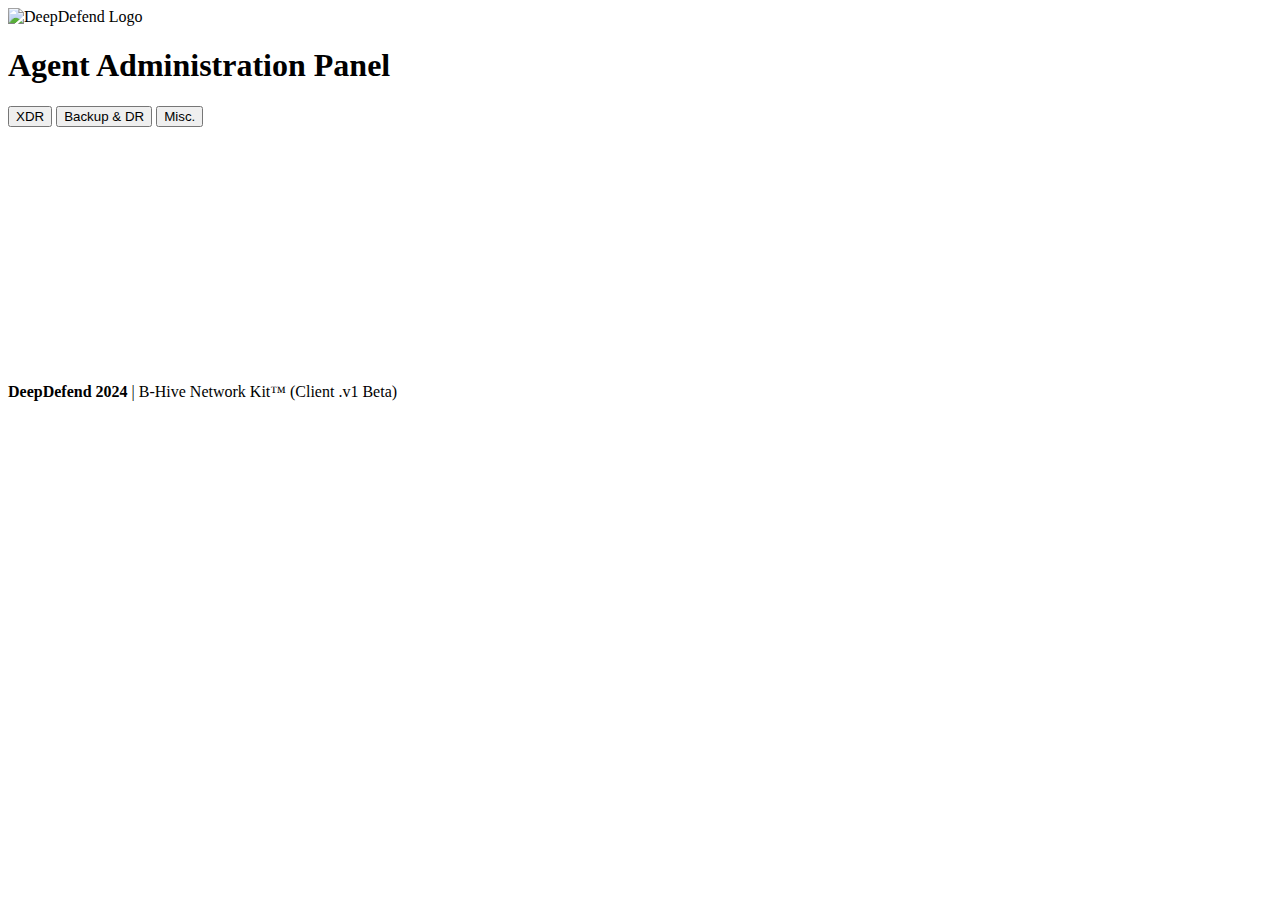
==== clnt/static/index.html @ b24ac035 "FEAT: Add ASGI integration for web-GUI and client API" ====
<!DOCTYPE html>
<html lang="en">
<head>
    <meta charset="UTF-8">
    <meta name="viewport" content="width=device-width, initial-scale=1.0">
    <title>DD Agent Panel</title>
    
    <!-- Link to external stylesheet located in /static/styles.css -->
    <link rel="stylesheet" href="/static/styles.css">
</head>

<body>
    <!--Hey! This is the original version of Simple CSS Waves-->

    <div class="header">

        <!--Content before waves-->
        <div class="inner-header flex">
            <!--Just the logo.. Don't mind this-->
            <img src="/static/deep_favicon.svg" alt="DeepDefend Logo" class="logo">
            <h1>Agent Administration Panel</h1>
        
            <!-- Button Container -->
            <div class="button-container">
                <button class="action-button">XDR</button>
                <button class="action-button">Backup & DR</button>
                <button class="action-button">Misc.</button>
            </div>
        </div>

        <!--Waves Container-->
        <div>
            <svg class="waves" xmlns="http://www.w3.org/2000/svg" xmlns:xlink="http://www.w3.org/1999/xlink"
            viewBox="0 24 150 28" preserveAspectRatio="none" shape-rendering="auto">
                <defs>
                    <path id="gentle-wave" d="M-160 44c30 0 58-18 88-18s 58 18 88 18 58-18 88-18 58 18 88 18 v44h-352z" />
                </defs>
                <g class="parallax">
                    <use xlink:href="#gentle-wave" x="48" y="0" fill="rgba(255,255,255,0.7)" />
                    <use xlink:href="#gentle-wave" x="48" y="3" fill="rgba(255,255,255,0.5)" />
                    <use xlink:href="#gentle-wave" x="48" y="5" fill="rgba(255,255,255,0.3)" />
                    <use xlink:href="#gentle-wave" x="48" y="7" fill="#fff" />
                </g>
            </svg>
        </div>
        <!--Waves end-->

    </div>
    <!--Header ends-->

    <!--Content starts-->
    <div class="content flex">
        <p><strong>DeepDefend 2024</strong> | B-Hive Network Kit<span>&trade;</span> (Client .v1 Beta)</p>
    </div>
    <!--Content ends-->
</body>
</html>
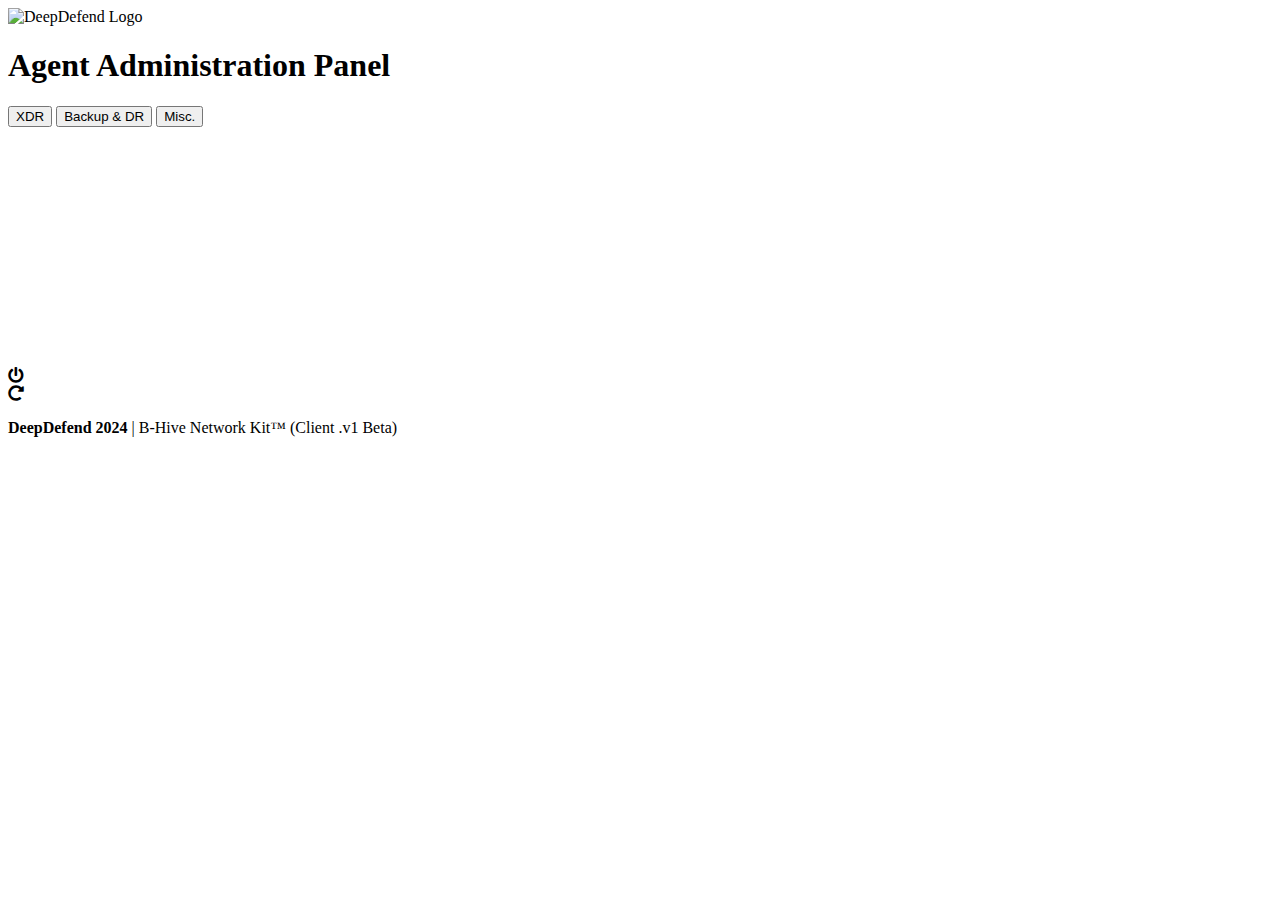
==== commit e8d8a312: "FEAT: Added client API; shutdown and restart" ====
--- a/clnt/static/index.html
+++ b/clnt/static/index.html
@@ -5,22 +5,16 @@
     <meta name="viewport" content="width=device-width, initial-scale=1.0">
     <title>DD Agent Panel</title>
     
-    <!-- Link to external stylesheet located in /static/styles.css -->
     <link rel="stylesheet" href="/static/styles.css">
+    <link rel="stylesheet" href="https://cdnjs.cloudflare.com/ajax/libs/font-awesome/5.15.4/css/all.min.css">
 </head>
 
 <body>
-    <!--Hey! This is the original version of Simple CSS Waves-->
-
     <div class="header">
-
-        <!--Content before waves-->
         <div class="inner-header flex">
-            <!--Just the logo.. Don't mind this-->
             <img src="/static/deep_favicon.svg" alt="DeepDefend Logo" class="logo">
             <h1>Agent Administration Panel</h1>
         
-            <!-- Button Container -->
             <div class="button-container">
                 <button class="action-button">XDR</button>
                 <button class="action-button">Backup & DR</button>
@@ -28,7 +22,6 @@
             </div>
         </div>
 
-        <!--Waves Container-->
         <div>
             <svg class="waves" xmlns="http://www.w3.org/2000/svg" xmlns:xlink="http://www.w3.org/1999/xlink"
             viewBox="0 24 150 28" preserveAspectRatio="none" shape-rendering="auto">
@@ -43,15 +36,60 @@
                 </g>
             </svg>
         </div>
-        <!--Waves end-->
 
+        <!-- Shutdown Icon -->
+        <div class="shutdown-container" onclick="shutdown()" style="cursor: pointer;">
+            <i class="fas fa-power-off shutdown-icon"></i>
+        </div>
+
+        <!-- Restart Icon -->
+        <div class="restart-container" onclick="restart()" style="cursor: pointer;">
+            <i class="fas fa-redo-alt restart-icon"></i>
+        </div>
     </div>
-    <!--Header ends-->
 
-    <!--Content starts-->
     <div class="content flex">
         <p><strong>DeepDefend 2024</strong> | B-Hive Network Kit<span>&trade;</span> (Client .v1 Beta)</p>
     </div>
-    <!--Content ends-->
+
+    <script>
+        function shutdown() {
+            fetch('/shutdown', {
+                method: 'POST'
+            })
+            .then(response => {
+                if (response.ok) {
+                    console.log('Shutdown signal sent successfully.');
+                    alert('Shutdown initiated.');
+                } else {
+                    console.error('Failed to send shutdown signal.');
+                    alert('Failed to initiate shutdown.');
+                }
+            })
+            .catch(error => {
+                console.error('Error:', error);
+                alert('Error initiating shutdown.');
+            });
+        }
+
+        function restart() {
+            fetch('/restart', {
+                method: 'POST'
+            })
+            .then(response => {
+                if (response.ok) {
+                    console.log('Restart signal sent successfully.');
+                    alert('Restart initiated.');
+                } else {
+                    console.error('Failed to send restart signal.');
+                    alert('Failed to initiate restart.');
+                }
+            })
+            .catch(error => {
+                console.error('Error:', error);
+                alert('Error initiating restart.');
+            });
+        }
+    </script>
 </body>
-</html>
+</html>